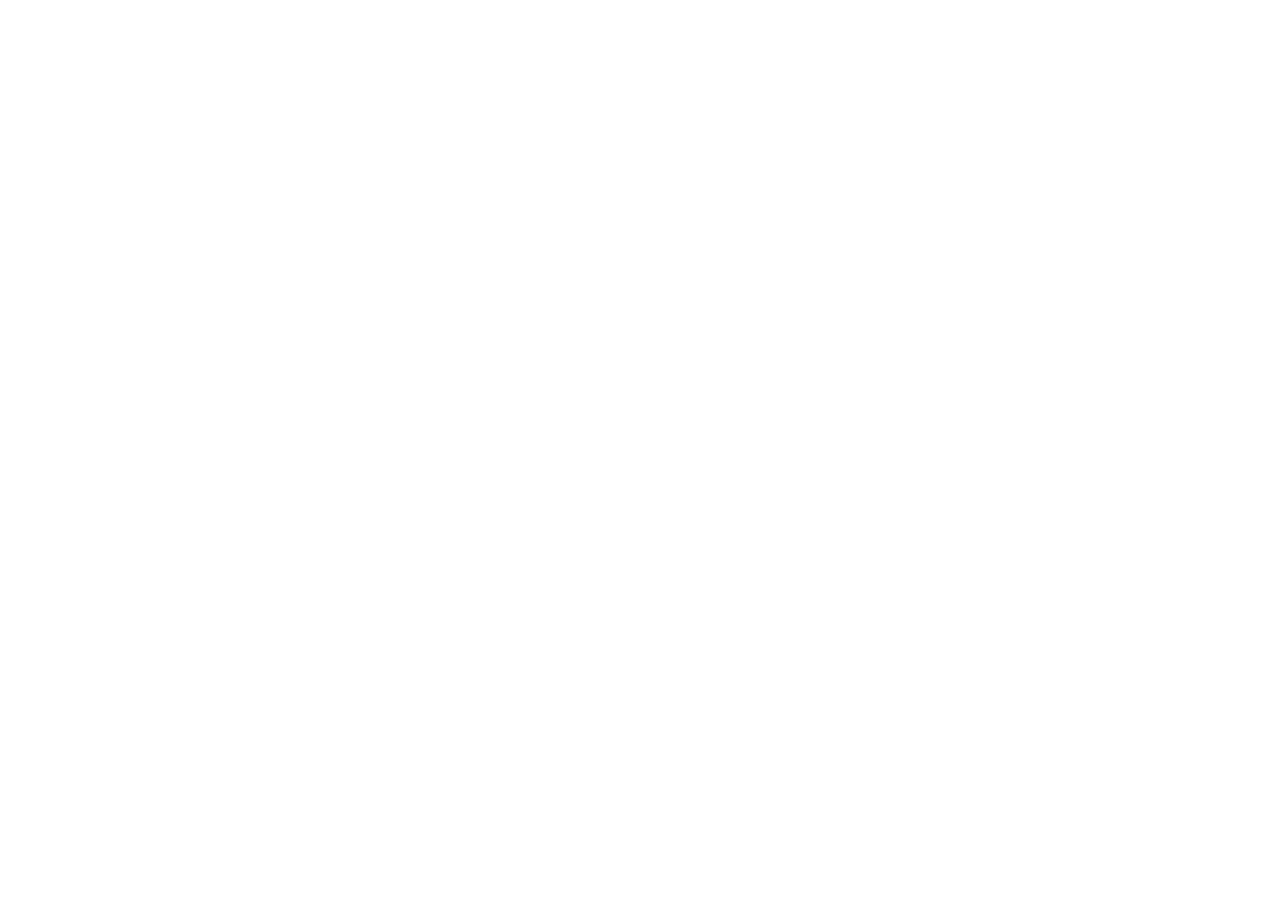
==== index.html @ b7151a5a "first version" ====
<!doctype html>
<html lang="en">
  <head>
    <meta charset="UTF-8" />
    <meta name="viewport" content="width=device-width, initial-scale=1.0" />
    <!-- TODO: Set the document title to the name of your application -->
    <title>Lovable App</title>
    <meta name="description" content="Lovable Generated Project" />
    <meta name="author" content="Lovable" />

    <!-- TODO: Update og:title to match your application name -->
    <meta property="og:title" content="Lovable App" />
    <meta property="og:description" content="Lovable Generated Project" />
    <meta property="og:type" content="website" />
    <meta property="og:image" content="https://lovable.dev/opengraph-image-p98pqg.png" />

    <meta name="twitter:card" content="summary_large_image" />
    <meta name="twitter:site" content="@Lovable" />
    <meta name="twitter:image" content="https://lovable.dev/opengraph-image-p98pqg.png" />
    <script type="module" crossorigin src="/nammatemple/assets/index-Db45h5_W.js"></script>
    <link rel="stylesheet" crossorigin href="/nammatemple/assets/index-su-PblPm.css">
  </head>

  <body>
    <div id="root"></div>
  </body>
</html>
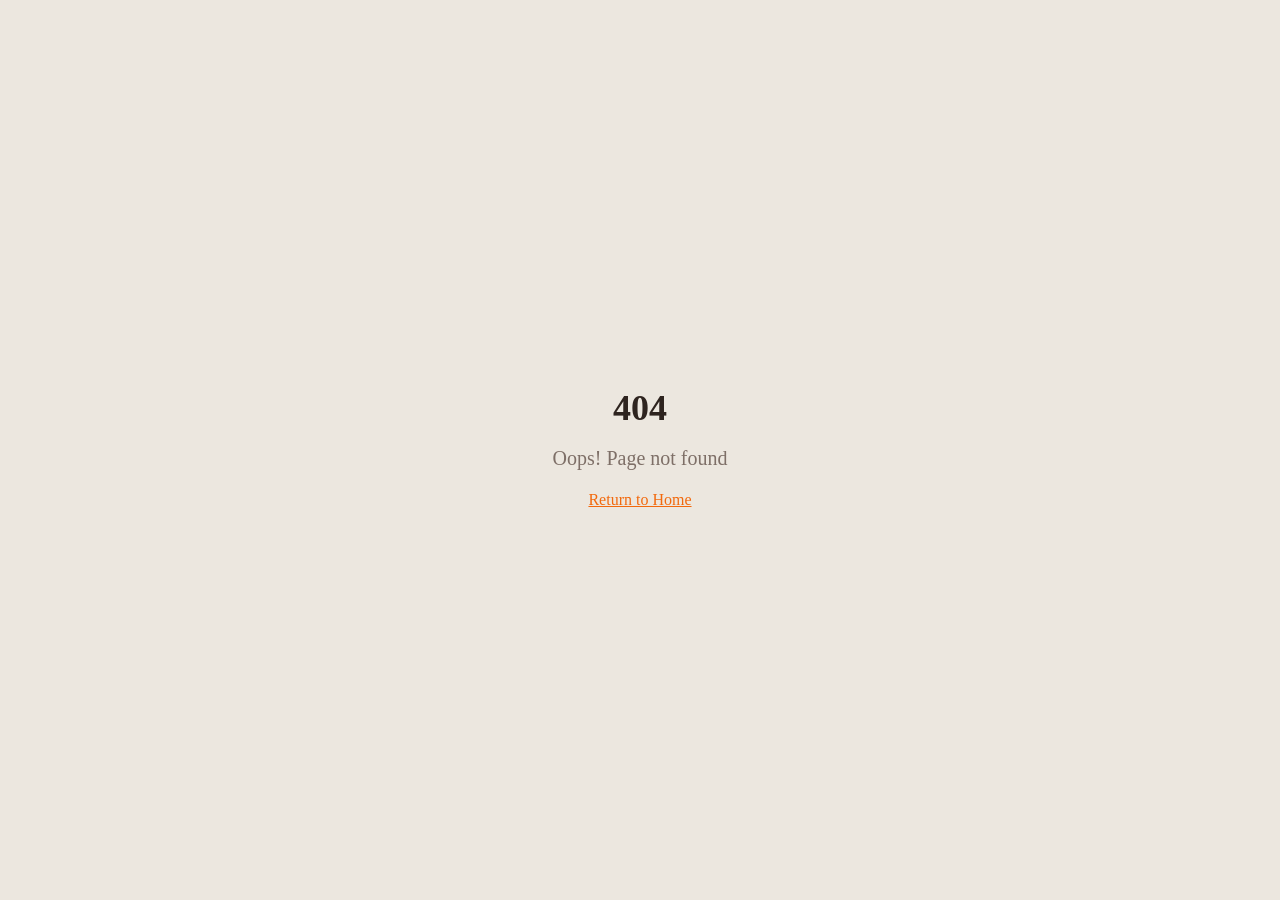
==== commit 97ae2b16: "Fix 404: update base to / and rebuild" ====
--- a/index.html
+++ b/index.html
@@ -1,27 +1,28 @@
-<!doctype html>
-<html lang="en">
-  <head>
-    <meta charset="UTF-8" />
-    <meta name="viewport" content="width=device-width, initial-scale=1.0" />
-    <!-- TODO: Set the document title to the name of your application -->
-    <title>Lovable App</title>
-    <meta name="description" content="Lovable Generated Project" />
-    <meta name="author" content="Lovable" />
-
-    <!-- TODO: Update og:title to match your application name -->
-    <meta property="og:title" content="Lovable App" />
-    <meta property="og:description" content="Lovable Generated Project" />
-    <meta property="og:type" content="website" />
-    <meta property="og:image" content="https://lovable.dev/opengraph-image-p98pqg.png" />
-
-    <meta name="twitter:card" content="summary_large_image" />
-    <meta name="twitter:site" content="@Lovable" />
-    <meta name="twitter:image" content="https://lovable.dev/opengraph-image-p98pqg.png" />
-    <script type="module" crossorigin src="/nammatemple/assets/index-Db45h5_W.js"></script>
-    <link rel="stylesheet" crossorigin href="/nammatemple/assets/index-su-PblPm.css">
-  </head>
-
-  <body>
-    <div id="root"></div>
-  </body>
-</html>
+<!doctype html>
+<html lang="en">
+  <head>
+    <meta charset="UTF-8" />
+    <meta name="viewport" content="width=device-width, initial-scale=1.0" />
+  <!-- Application title and metadata -->
+    <title>nammatemple</title>
+  <meta name="description" content="Nammatemple - Temple project" />
+  <meta name="author" content="iamchandru91-web" />
+
+  <!-- Open Graph / Social -->
+    <meta property="og:title" content="nammatemple" />
+  <meta property="og:description" content="Nammatemple - Temple project" />
+    <meta property="og:type" content="website" />
+    <meta property="og:image" content="https://lovable.dev/opengraph-image-p98pqg.png" />
+
+    <meta name="twitter:card" content="summary_large_image" />
+    <meta name="twitter:site" content="@Lovable" />
+    <meta name="twitter:image" content="https://lovable.dev/opengraph-image-p98pqg.png" />
+    <script type="module" crossorigin src="/assets/index-DcwFzH30.js"></script>
+    <link rel="stylesheet" crossorigin href="/assets/index-su-PblPm.css">
+  </head>
+
+  <body>
+    <div id="root"></div>+
+  </body>
+</html>
--- a/assets/index-su-PblPm.css
+++ b/assets/index-su-PblPm.css
@@ -0,0 +1 @@
+@import"https://fonts.googleapis.com/css2?family=Tiro+Kannada:ital@0;1&family=Noto+Sans+Kannada:wght@400;500;600;700&family=Playfair+Display:wght@400;500;600;700;800&display=swap";*,:before,:after{--tw-border-spacing-x: 0;--tw-border-spacing-y: 0;--tw-translate-x: 0;--tw-translate-y: 0;--tw-rotate: 0;--tw-skew-x: 0;--tw-skew-y: 0;--tw-scale-x: 1;--tw-scale-y: 1;--tw-pan-x: ;--tw-pan-y: ;--tw-pinch-zoom: ;--tw-scroll-snap-strictness: proximity;--tw-gradient-from-position: ;--tw-gradient-via-position: ;--tw-gradient-to-position: ;--tw-ordinal: ;--tw-slashed-zero: ;--tw-numeric-figure: ;--tw-numeric-spacing: ;--tw-numeric-fraction: ;--tw-ring-inset: ;--tw-ring-offset-width: 0px;--tw-ring-offset-color: #fff;--tw-ring-color: rgb(59 130 246 / .5);--tw-ring-offset-shadow: 0 0 #0000;--tw-ring-shadow: 0 0 #0000;--tw-shadow: 0 0 #0000;--tw-shadow-colored: 0 0 #0000;--tw-blur: ;--tw-brightness: ;--tw-contrast: ;--tw-grayscale: ;--tw-hue-rotate: ;--tw-invert: ;--tw-saturate: ;--tw-sepia: ;--tw-drop-shadow: ;--tw-backdrop-blur: ;--tw-backdrop-brightness: ;--tw-backdrop-contrast: ;--tw-backdrop-grayscale: ;--tw-backdrop-hue-rotate: ;--tw-backdrop-invert: ;--tw-backdrop-opacity: ;--tw-backdrop-saturate: ;--tw-backdrop-sepia: ;--tw-contain-size: ;--tw-contain-layout: ;--tw-contain-paint: ;--tw-contain-style: }::backdrop{--tw-border-spacing-x: 0;--tw-border-spacing-y: 0;--tw-translate-x: 0;--tw-translate-y: 0;--tw-rotate: 0;--tw-skew-x: 0;--tw-skew-y: 0;--tw-scale-x: 1;--tw-scale-y: 1;--tw-pan-x: ;--tw-pan-y: ;--tw-pinch-zoom: ;--tw-scroll-snap-strictness: proximity;--tw-gradient-from-position: ;--tw-gradient-via-position: ;--tw-gradient-to-position: ;--tw-ordinal: ;--tw-slashed-zero: ;--tw-numeric-figure: ;--tw-numeric-spacing: ;--tw-numeric-fraction: ;--tw-ring-inset: ;--tw-ring-offset-width: 0px;--tw-ring-offset-color: #fff;--tw-ring-color: rgb(59 130 246 / .5);--tw-ring-offset-shadow: 0 0 #0000;--tw-ring-shadow: 0 0 #0000;--tw-shadow: 0 0 #0000;--tw-shadow-colored: 0 0 #0000;--tw-blur: ;--tw-brightness: ;--tw-contrast: ;--tw-grayscale: ;--tw-hue-rotate: ;--tw-invert: ;--tw-saturate: ;--tw-sepia: ;--tw-drop-shadow: ;--tw-backdrop-blur: ;--tw-backdrop-brightness: ;--tw-backdrop-contrast: ;--tw-backdrop-grayscale: ;--tw-backdrop-hue-rotate: ;--tw-backdrop-invert: ;--tw-backdrop-opacity: ;--tw-backdrop-saturate: ;--tw-backdrop-sepia: ;--tw-contain-size: ;--tw-contain-layout: ;--tw-contain-paint: ;--tw-contain-style: }*,:before,:after{box-sizing:border-box;border-width:0;border-style:solid;border-color:#e5e7eb}:before,:after{--tw-content: ""}html,:host{line-height:1.5;-webkit-text-size-adjust:100%;-moz-tab-size:4;-o-tab-size:4;tab-size:4;font-family:ui-sans-serif,system-ui,sans-serif,"Apple Color Emoji","Segoe UI Emoji",Segoe UI Symbol,"Noto Color Emoji";font-feature-settings:normal;font-variation-settings:normal;-webkit-tap-highlight-color:transparent}body{margin:0;line-height:inherit}hr{height:0;color:inherit;border-top-width:1px}abbr:where([title]){-webkit-text-decoration:underline dotted;text-decoration:underline dotted}h1,h2,h3,h4,h5,h6{font-size:inherit;font-weight:inherit}a{color:inherit;text-decoration:inherit}b,strong{font-weight:bolder}code,kbd,samp,pre{font-family:ui-monospace,SFMono-Regular,Menlo,Monaco,Consolas,Liberation Mono,Courier New,monospace;font-feature-settings:normal;font-variation-settings:normal;font-size:1em}small{font-size:80%}sub,sup{font-size:75%;line-height:0;position:relative;vertical-align:baseline}sub{bottom:-.25em}sup{top:-.5em}table{text-indent:0;border-color:inherit;border-collapse:collapse}button,input,optgroup,select,textarea{font-family:inherit;font-feature-settings:inherit;font-variation-settings:inherit;font-size:100%;font-weight:inherit;line-height:inherit;letter-spacing:inherit;color:inherit;margin:0;padding:0}button,select{text-transform:none}button,input:where([type=button]),input:where([type=reset]),input:where([type=submit]){-webkit-appearance:button;background-color:transparent;background-image:none}:-moz-focusring{outline:auto}:-moz-ui-invalid{box-shadow:none}progress{vertical-align:baseline}::-webkit-inner-spin-button,::-webkit-outer-spin-button{height:auto}[type=search]{-webkit-appearance:textfield;outline-offset:-2px}::-webkit-search-decoration{-webkit-appearance:none}::-webkit-file-upload-button{-webkit-appearance:button;font:inherit}summary{display:list-item}blockquote,dl,dd,h1,h2,h3,h4,h5,h6,hr,figure,p,pre{margin:0}fieldset{margin:0;padding:0}legend{padding:0}ol,ul,menu{list-style:none;margin:0;padding:0}dialog{padding:0}textarea{resize:vertical}input::-moz-placeholder,textarea::-moz-placeholder{opacity:1;color:#9ca3af}input::placeholder,textarea::placeholder{opacity:1;color:#9ca3af}button,[role=button]{cursor:pointer}:disabled{cursor:default}img,svg,video,canvas,audio,iframe,embed,object{display:block;vertical-align:middle}img,video{max-width:100%;height:auto}[hidden]:where(:not([hidden=until-found])){display:none}:root{--background: 36 33% 97%;--foreground: 20 20% 15%;--card: 40 30% 95%;--card-foreground: 20 20% 15%;--popover: 36 33% 97%;--popover-foreground: 20 20% 15%;--primary: 24 90% 50%;--primary-foreground: 40 100% 97%;--secondary: 40 70% 55%;--secondary-foreground: 20 20% 10%;--muted: 35 25% 90%;--muted-foreground: 20 10% 45%;--accent: 0 75% 42%;--accent-foreground: 40 100% 97%;--destructive: 0 84.2% 60.2%;--destructive-foreground: 210 40% 98%;--border: 35 30% 82%;--input: 35 30% 82%;--ring: 24 90% 50%;--radius: .5rem;--gold: 43 80% 55%;--gold-foreground: 20 20% 10%;--saffron: 24 90% 50%;--maroon: 0 60% 25%;--temple-dark: 20 25% 12%;--lotus-pink: 340 60% 65%;--divine-blue: 220 60% 35%;--sidebar-background: 20 25% 12%;--sidebar-foreground: 40 30% 90%;--sidebar-primary: 24 90% 50%;--sidebar-primary-foreground: 40 100% 97%;--sidebar-accent: 0 75% 42%;--sidebar-accent-foreground: 40 100% 97%;--sidebar-border: 35 30% 25%;--sidebar-ring: 24 90% 50%}*{border-color:hsl(var(--border))}body{background-color:hsl(var(--background));color:hsl(var(--foreground));font-family:Noto Sans Kannada,Playfair Display,serif}h1,h2,h3,h4,h5,h6{font-family:Playfair Display,Tiro Kannada,serif}.container{width:100%;margin-right:auto;margin-left:auto;padding-right:2rem;padding-left:2rem}@media (min-width: 1400px){.container{max-width:1400px}}.sr-only{position:absolute;width:1px;height:1px;padding:0;margin:-1px;overflow:hidden;clip:rect(0,0,0,0);white-space:nowrap;border-width:0}.pointer-events-none{pointer-events:none}.pointer-events-auto{pointer-events:auto}.visible{visibility:visible}.invisible{visibility:hidden}.fixed{position:fixed}.absolute{position:absolute}.relative{position:relative}.-inset-2{top:-.5rem;right:-.5rem;bottom:-.5rem;left:-.5rem}.inset-0{top:0;right:0;bottom:0;left:0}.inset-x-0{left:0;right:0}.inset-y-0{top:0;bottom:0}.-bottom-12{bottom:-3rem}.-left-12{left:-3rem}.-right-12{right:-3rem}.-top-12{top:-3rem}.bottom-0{bottom:0}.bottom-8{bottom:2rem}.left-0{left:0}.left-1{left:.25rem}.left-1\/2{left:50%}.left-2{left:.5rem}.left-4{left:1rem}.left-\[50\%\]{left:50%}.right-0{right:0}.right-1{right:.25rem}.right-2{right:.5rem}.right-3{right:.75rem}.right-4{right:1rem}.top-0{top:0}.top-1\.5{top:.375rem}.top-1\/2{top:50%}.top-2{top:.5rem}.top-3\.5{top:.875rem}.top-4{top:1rem}.top-\[1px\]{top:1px}.top-\[50\%\]{top:50%}.top-\[60\%\]{top:60%}.top-full{top:100%}.z-10{z-index:10}.z-20{z-index:20}.z-40{z-index:40}.z-50{z-index:50}.z-\[100\]{z-index:100}.z-\[1\]{z-index:1}.-mx-1{margin-left:-.25rem;margin-right:-.25rem}.mx-2{margin-left:.5rem;margin-right:.5rem}.mx-3\.5{margin-left:.875rem;margin-right:.875rem}.mx-auto{margin-left:auto;margin-right:auto}.my-0\.5{margin-top:.125rem;margin-bottom:.125rem}.my-1{margin-top:.25rem;margin-bottom:.25rem}.my-4{margin-top:1rem;margin-bottom:1rem}.-ml-4{margin-left:-1rem}.-mt-4{margin-top:-1rem}.mb-1{margin-bottom:.25rem}.mb-12{margin-bottom:3rem}.mb-2{margin-bottom:.5rem}.mb-3{margin-bottom:.75rem}.mb-4{margin-bottom:1rem}.mb-8{margin-bottom:2rem}.ml-1{margin-left:.25rem}.ml-auto{margin-left:auto}.mr-2{margin-right:.5rem}.mt-1{margin-top:.25rem}.mt-1\.5{margin-top:.375rem}.mt-2{margin-top:.5rem}.mt-24{margin-top:6rem}.mt-3{margin-top:.75rem}.mt-4{margin-top:1rem}.mt-8{margin-top:2rem}.mt-auto{margin-top:auto}.block{display:block}.flex{display:flex}.inline-flex{display:inline-flex}.table{display:table}.grid{display:grid}.hidden{display:none}.aspect-\[4\/3\]{aspect-ratio:4/3}.aspect-square{aspect-ratio:1 / 1}.aspect-video{aspect-ratio:16 / 9}.size-4{width:1rem;height:1rem}.h-1\.5{height:.375rem}.h-10{height:2.5rem}.h-11{height:2.75rem}.h-12{height:3rem}.h-2{height:.5rem}.h-2\.5{height:.625rem}.h-3{height:.75rem}.h-3\.5{height:.875rem}.h-4{height:1rem}.h-5{height:1.25rem}.h-6{height:1.5rem}.h-7{height:1.75rem}.h-8{height:2rem}.h-9{height:2.25rem}.h-\[1px\]{height:1px}.h-\[var\(--radix-navigation-menu-viewport-height\)\]{height:var(--radix-navigation-menu-viewport-height)}.h-\[var\(--radix-select-trigger-height\)\]{height:var(--radix-select-trigger-height)}.h-auto{height:auto}.h-full{height:100%}.h-px{height:1px}.h-screen{height:100vh}.h-svh{height:100svh}.max-h-96{max-height:24rem}.max-h-\[300px\]{max-height:300px}.max-h-\[500px\]{max-height:500px}.max-h-screen{max-height:100vh}.min-h-0{min-height:0px}.min-h-\[80px\]{min-height:80px}.min-h-screen{min-height:100vh}.min-h-svh{min-height:100svh}.w-0{width:0px}.w-1{width:.25rem}.w-10{width:2.5rem}.w-11{width:2.75rem}.w-2{width:.5rem}.w-2\.5{width:.625rem}.w-3{width:.75rem}.w-3\.5{width:.875rem}.w-3\/4{width:75%}.w-32{width:8rem}.w-4{width:1rem}.w-48{width:12rem}.w-5{width:1.25rem}.w-6{width:1.5rem}.w-64{width:16rem}.w-7{width:1.75rem}.w-72{width:18rem}.w-8{width:2rem}.w-9{width:2.25rem}.w-\[--sidebar-width\]{width:var(--sidebar-width)}.w-\[100px\]{width:100px}.w-\[1px\]{width:1px}.w-auto{width:auto}.w-full{width:100%}.w-max{width:-moz-max-content;width:max-content}.w-px{width:1px}.min-w-0{min-width:0px}.min-w-5{min-width:1.25rem}.min-w-\[12rem\]{min-width:12rem}.min-w-\[8rem\]{min-width:8rem}.min-w-\[var\(--radix-select-trigger-width\)\]{min-width:var(--radix-select-trigger-width)}.max-w-2xl{max-width:42rem}.max-w-3xl{max-width:48rem}.max-w-4xl{max-width:56rem}.max-w-\[--skeleton-width\]{max-width:var(--skeleton-width)}.max-w-lg{max-width:32rem}.max-w-max{max-width:-moz-max-content;max-width:max-content}.max-w-xl{max-width:36rem}.flex-1{flex:1 1 0%}.shrink-0{flex-shrink:0}.grow{flex-grow:1}.grow-0{flex-grow:0}.basis-full{flex-basis:100%}.caption-bottom{caption-side:bottom}.border-collapse{border-collapse:collapse}.-translate-x-1\/2{--tw-translate-x: -50%;transform:translate(var(--tw-translate-x),var(--tw-translate-y)) rotate(var(--tw-rotate)) skew(var(--tw-skew-x)) skewY(var(--tw-skew-y)) scaleX(var(--tw-scale-x)) scaleY(var(--tw-scale-y))}.-translate-x-px{--tw-translate-x: -1px;transform:translate(var(--tw-translate-x),var(--tw-translate-y)) rotate(var(--tw-rotate)) skew(var(--tw-skew-x)) skewY(var(--tw-skew-y)) scaleX(var(--tw-scale-x)) scaleY(var(--tw-scale-y))}.-translate-y-1\/2{--tw-translate-y: -50%;transform:translate(var(--tw-translate-x),var(--tw-translate-y)) rotate(var(--tw-rotate)) skew(var(--tw-skew-x)) skewY(var(--tw-skew-y)) scaleX(var(--tw-scale-x)) scaleY(var(--tw-scale-y))}.translate-x-\[-50\%\]{--tw-translate-x: -50%;transform:translate(var(--tw-translate-x),var(--tw-translate-y)) rotate(var(--tw-rotate)) skew(var(--tw-skew-x)) skewY(var(--tw-skew-y)) scaleX(var(--tw-scale-x)) scaleY(var(--tw-scale-y))}.translate-x-px{--tw-translate-x: 1px;transform:translate(var(--tw-translate-x),var(--tw-translate-y)) rotate(var(--tw-rotate)) skew(var(--tw-skew-x)) skewY(var(--tw-skew-y)) scaleX(var(--tw-scale-x)) scaleY(var(--tw-scale-y))}.translate-y-\[-50\%\]{--tw-translate-y: -50%;transform:translate(var(--tw-translate-x),var(--tw-translate-y)) rotate(var(--tw-rotate)) skew(var(--tw-skew-x)) skewY(var(--tw-skew-y)) scaleX(var(--tw-scale-x)) scaleY(var(--tw-scale-y))}.rotate-45{--tw-rotate: 45deg;transform:translate(var(--tw-translate-x),var(--tw-translate-y)) rotate(var(--tw-rotate)) skew(var(--tw-skew-x)) skewY(var(--tw-skew-y)) scaleX(var(--tw-scale-x)) scaleY(var(--tw-scale-y))}.rotate-90{--tw-rotate: 90deg;transform:translate(var(--tw-translate-x),var(--tw-translate-y)) rotate(var(--tw-rotate)) skew(var(--tw-skew-x)) skewY(var(--tw-skew-y)) scaleX(var(--tw-scale-x)) scaleY(var(--tw-scale-y))}.scale-125{--tw-scale-x: 1.25;--tw-scale-y: 1.25;transform:translate(var(--tw-translate-x),var(--tw-translate-y)) rotate(var(--tw-rotate)) skew(var(--tw-skew-x)) skewY(var(--tw-skew-y)) scaleX(var(--tw-scale-x)) scaleY(var(--tw-scale-y))}.transform{transform:translate(var(--tw-translate-x),var(--tw-translate-y)) rotate(var(--tw-rotate)) skew(var(--tw-skew-x)) skewY(var(--tw-skew-y)) scaleX(var(--tw-scale-x)) scaleY(var(--tw-scale-y))}@keyframes pulse{50%{opacity:.5}}.animate-pulse{animation:pulse 2s cubic-bezier(.4,0,.6,1) infinite}.cursor-default{cursor:default}.cursor-pointer{cursor:pointer}.touch-none{touch-action:none}.select-none{-webkit-user-select:none;-moz-user-select:none;user-select:none}.list-none{list-style-type:none}.flex-row{flex-direction:row}.flex-col{flex-direction:column}.flex-col-reverse{flex-direction:column-reverse}.flex-wrap{flex-wrap:wrap}.items-start{align-items:flex-start}.items-end{align-items:flex-end}.items-center{align-items:center}.items-stretch{align-items:stretch}.justify-center{justify-content:center}.justify-between{justify-content:space-between}.gap-1{gap:.25rem}.gap-1\.5{gap:.375rem}.gap-12{gap:3rem}.gap-2{gap:.5rem}.gap-3{gap:.75rem}.gap-4{gap:1rem}.gap-6{gap:1.5rem}.gap-8{gap:2rem}.space-x-1>:not([hidden])~:not([hidden]){--tw-space-x-reverse: 0;margin-right:calc(.25rem * var(--tw-space-x-reverse));margin-left:calc(.25rem * calc(1 - var(--tw-space-x-reverse)))}.space-x-4>:not([hidden])~:not([hidden]){--tw-space-x-reverse: 0;margin-right:calc(1rem * var(--tw-space-x-reverse));margin-left:calc(1rem * calc(1 - var(--tw-space-x-reverse)))}.space-y-1>:not([hidden])~:not([hidden]){--tw-space-y-reverse: 0;margin-top:calc(.25rem * calc(1 - var(--tw-space-y-reverse)));margin-bottom:calc(.25rem * var(--tw-space-y-reverse))}.space-y-1\.5>:not([hidden])~:not([hidden]){--tw-space-y-reverse: 0;margin-top:calc(.375rem * calc(1 - var(--tw-space-y-reverse)));margin-bottom:calc(.375rem * var(--tw-space-y-reverse))}.space-y-2>:not([hidden])~:not([hidden]){--tw-space-y-reverse: 0;margin-top:calc(.5rem * calc(1 - var(--tw-space-y-reverse)));margin-bottom:calc(.5rem * var(--tw-space-y-reverse))}.space-y-3>:not([hidden])~:not([hidden]){--tw-space-y-reverse: 0;margin-top:calc(.75rem * calc(1 - var(--tw-space-y-reverse)));margin-bottom:calc(.75rem * var(--tw-space-y-reverse))}.space-y-4>:not([hidden])~:not([hidden]){--tw-space-y-reverse: 0;margin-top:calc(1rem * calc(1 - var(--tw-space-y-reverse)));margin-bottom:calc(1rem * var(--tw-space-y-reverse))}.space-y-6>:not([hidden])~:not([hidden]){--tw-space-y-reverse: 0;margin-top:calc(1.5rem * calc(1 - var(--tw-space-y-reverse)));margin-bottom:calc(1.5rem * var(--tw-space-y-reverse))}.overflow-auto{overflow:auto}.overflow-hidden{overflow:hidden}.overflow-y-auto{overflow-y:auto}.overflow-x-hidden{overflow-x:hidden}.whitespace-nowrap{white-space:nowrap}.break-words{overflow-wrap:break-word}.rounded-2xl{border-radius:1rem}.rounded-\[2px\]{border-radius:2px}.rounded-\[inherit\]{border-radius:inherit}.rounded-full{border-radius:9999px}.rounded-lg{border-radius:var(--radius)}.rounded-md{border-radius:calc(var(--radius) - 2px)}.rounded-sm{border-radius:calc(var(--radius) - 4px)}.rounded-xl{border-radius:.75rem}.rounded-t-\[10px\]{border-top-left-radius:10px;border-top-right-radius:10px}.rounded-tl-sm{border-top-left-radius:calc(var(--radius) - 4px)}.border{border-width:1px}.border-2{border-width:2px}.border-\[1\.5px\]{border-width:1.5px}.border-y{border-top-width:1px;border-bottom-width:1px}.border-b{border-bottom-width:1px}.border-l{border-left-width:1px}.border-r{border-right-width:1px}.border-t{border-top-width:1px}.border-dashed{border-style:dashed}.border-\[--color-border\]{border-color:var(--color-border)}.border-border\/50{border-color:hsl(var(--border) / .5)}.border-destructive{border-color:hsl(var(--destructive))}.border-destructive\/50{border-color:hsl(var(--destructive) / .5)}.border-gold\/10{border-color:hsl(var(--gold) / .1)}.border-gold\/20{border-color:hsl(var(--gold) / .2)}.border-gold\/30{border-color:hsl(var(--gold) / .3)}.border-gold\/50{border-color:hsl(var(--gold) / .5)}.border-input{border-color:hsl(var(--input))}.border-primary{border-color:hsl(var(--primary))}.border-sidebar-border{border-color:hsl(var(--sidebar-border))}.border-transparent{border-color:transparent}.border-l-transparent{border-left-color:transparent}.border-t-transparent{border-top-color:transparent}.bg-\[--color-bg\]{background-color:var(--color-bg)}.bg-accent{background-color:hsl(var(--accent))}.bg-background{background-color:hsl(var(--background))}.bg-black\/80{background-color:#000c}.bg-border{background-color:hsl(var(--border))}.bg-card{background-color:hsl(var(--card))}.bg-destructive{background-color:hsl(var(--destructive))}.bg-foreground{background-color:hsl(var(--foreground))}.bg-gold{background-color:hsl(var(--gold))}.bg-gold\/10{background-color:hsl(var(--gold) / .1)}.bg-muted{background-color:hsl(var(--muted))}.bg-muted\/50{background-color:hsl(var(--muted) / .5)}.bg-popover{background-color:hsl(var(--popover))}.bg-primary{background-color:hsl(var(--primary))}.bg-primary-foreground\/40{background-color:hsl(var(--primary-foreground) / .4)}.bg-saffron{background-color:hsl(var(--saffron))}.bg-secondary{background-color:hsl(var(--secondary))}.bg-sidebar{background-color:hsl(var(--sidebar-background))}.bg-sidebar-border{background-color:hsl(var(--sidebar-border))}.bg-temple-dark{background-color:hsl(var(--temple-dark))}.bg-temple-dark\/50{background-color:hsl(var(--temple-dark) / .5)}.bg-temple-dark\/60{background-color:hsl(var(--temple-dark) / .6)}.bg-temple-dark\/95{background-color:hsl(var(--temple-dark) / .95)}.bg-transparent{background-color:transparent}.bg-gradient-to-b{background-image:linear-gradient(to bottom,var(--tw-gradient-stops))}.bg-gradient-to-t{background-image:linear-gradient(to top,var(--tw-gradient-stops))}.from-temple-dark\/70{--tw-gradient-from: hsl(var(--temple-dark) / .7) var(--tw-gradient-from-position);--tw-gradient-to: hsl(var(--temple-dark) / 0) var(--tw-gradient-to-position);--tw-gradient-stops: var(--tw-gradient-from), var(--tw-gradient-to)}.from-temple-dark\/80{--tw-gradient-from: hsl(var(--temple-dark) / .8) var(--tw-gradient-from-position);--tw-gradient-to: hsl(var(--temple-dark) / 0) var(--tw-gradient-to-position);--tw-gradient-stops: var(--tw-gradient-from), var(--tw-gradient-to)}.via-temple-dark\/40{--tw-gradient-to: hsl(var(--temple-dark) / 0) var(--tw-gradient-to-position);--tw-gradient-stops: var(--tw-gradient-from), hsl(var(--temple-dark) / .4) var(--tw-gradient-via-position), var(--tw-gradient-to)}.to-temple-dark\/80{--tw-gradient-to: hsl(var(--temple-dark) / .8) var(--tw-gradient-to-position)}.to-transparent{--tw-gradient-to: transparent var(--tw-gradient-to-position)}.fill-current{fill:currentColor}.object-contain{-o-object-fit:contain;object-fit:contain}.object-cover{-o-object-fit:cover;object-fit:cover}.p-0{padding:0}.p-1{padding:.25rem}.p-2{padding:.5rem}.p-3{padding:.75rem}.p-4{padding:1rem}.p-6{padding:1.5rem}.p-\[1px\]{padding:1px}.px-1{padding-left:.25rem;padding-right:.25rem}.px-2{padding-left:.5rem;padding-right:.5rem}.px-2\.5{padding-left:.625rem;padding-right:.625rem}.px-3{padding-left:.75rem;padding-right:.75rem}.px-4{padding-left:1rem;padding-right:1rem}.px-5{padding-left:1.25rem;padding-right:1.25rem}.px-6{padding-left:1.5rem;padding-right:1.5rem}.px-8{padding-left:2rem;padding-right:2rem}.py-0\.5{padding-top:.125rem;padding-bottom:.125rem}.py-1{padding-top:.25rem;padding-bottom:.25rem}.py-1\.5{padding-top:.375rem;padding-bottom:.375rem}.py-10{padding-top:2.5rem;padding-bottom:2.5rem}.py-2{padding-top:.5rem;padding-bottom:.5rem}.py-20{padding-top:5rem;padding-bottom:5rem}.py-3{padding-top:.75rem;padding-bottom:.75rem}.py-4{padding-top:1rem;padding-bottom:1rem}.py-6{padding-top:1.5rem;padding-bottom:1.5rem}.pb-2{padding-bottom:.5rem}.pb-3{padding-bottom:.75rem}.pb-4{padding-bottom:1rem}.pl-2\.5{padding-left:.625rem}.pl-4{padding-left:1rem}.pl-8{padding-left:2rem}.pr-2{padding-right:.5rem}.pr-2\.5{padding-right:.625rem}.pr-8{padding-right:2rem}.pt-0{padding-top:0}.pt-1{padding-top:.25rem}.pt-3{padding-top:.75rem}.pt-4{padding-top:1rem}.text-left{text-align:left}.text-center{text-align:center}.text-right{text-align:right}.align-middle{vertical-align:middle}.font-kannada{font-family:Tiro Kannada,Noto Sans Kannada,serif}.font-mono{font-family:ui-monospace,SFMono-Regular,Menlo,Monaco,Consolas,Liberation Mono,Courier New,monospace}.text-2xl{font-size:1.5rem;line-height:2rem}.text-3xl{font-size:1.875rem;line-height:2.25rem}.text-4xl{font-size:2.25rem;line-height:2.5rem}.text-5xl{font-size:3rem;line-height:1}.text-\[0\.8rem\]{font-size:.8rem}.text-base{font-size:1rem;line-height:1.5rem}.text-lg{font-size:1.125rem;line-height:1.75rem}.text-sm{font-size:.875rem;line-height:1.25rem}.text-xl{font-size:1.25rem;line-height:1.75rem}.text-xs{font-size:.75rem;line-height:1rem}.font-bold{font-weight:700}.font-medium{font-weight:500}.font-normal{font-weight:400}.font-semibold{font-weight:600}.tabular-nums{--tw-numeric-spacing: tabular-nums;font-variant-numeric:var(--tw-ordinal) var(--tw-slashed-zero) var(--tw-numeric-figure) var(--tw-numeric-spacing) var(--tw-numeric-fraction)}.leading-none{line-height:1}.leading-relaxed{line-height:1.625}.leading-tight{line-height:1.25}.tracking-tight{letter-spacing:-.025em}.tracking-widest{letter-spacing:.1em}.text-accent-foreground{color:hsl(var(--accent-foreground))}.text-card-foreground{color:hsl(var(--card-foreground))}.text-current{color:currentColor}.text-destructive{color:hsl(var(--destructive))}.text-destructive-foreground{color:hsl(var(--destructive-foreground))}.text-foreground{color:hsl(var(--foreground))}.text-foreground\/50{color:hsl(var(--foreground) / .5)}.text-foreground\/80{color:hsl(var(--foreground) / .8)}.text-foreground\/90{color:hsl(var(--foreground) / .9)}.text-gold{color:hsl(var(--gold))}.text-gold\/70{color:hsl(var(--gold) / .7)}.text-lotus-pink{color:hsl(var(--lotus-pink))}.text-muted-foreground{color:hsl(var(--muted-foreground))}.text-popover-foreground{color:hsl(var(--popover-foreground))}.text-primary{color:hsl(var(--primary))}.text-primary-foreground{color:hsl(var(--primary-foreground))}.text-primary-foreground\/40{color:hsl(var(--primary-foreground) / .4)}.text-primary-foreground\/60{color:hsl(var(--primary-foreground) / .6)}.text-primary-foreground\/70{color:hsl(var(--primary-foreground) / .7)}.text-primary-foreground\/80{color:hsl(var(--primary-foreground) / .8)}.text-primary-foreground\/90{color:hsl(var(--primary-foreground) / .9)}.text-secondary-foreground{color:hsl(var(--secondary-foreground))}.text-sidebar-foreground{color:hsl(var(--sidebar-foreground))}.text-sidebar-foreground\/70{color:hsl(var(--sidebar-foreground) / .7)}.underline{text-decoration-line:underline}.underline-offset-4{text-underline-offset:4px}.opacity-0{opacity:0}.opacity-20{opacity:.2}.opacity-50{opacity:.5}.opacity-60{opacity:.6}.opacity-70{opacity:.7}.opacity-90{opacity:.9}.shadow-\[0_0_0_1px_hsl\(var\(--sidebar-border\)\)\]{--tw-shadow: 0 0 0 1px hsl(var(--sidebar-border));--tw-shadow-colored: 0 0 0 1px var(--tw-shadow-color);box-shadow:var(--tw-ring-offset-shadow, 0 0 #0000),var(--tw-ring-shadow, 0 0 #0000),var(--tw-shadow)}.shadow-lg{--tw-shadow: 0 10px 15px -3px rgb(0 0 0 / .1), 0 4px 6px -4px rgb(0 0 0 / .1);--tw-shadow-colored: 0 10px 15px -3px var(--tw-shadow-color), 0 4px 6px -4px var(--tw-shadow-color);box-shadow:var(--tw-ring-offset-shadow, 0 0 #0000),var(--tw-ring-shadow, 0 0 #0000),var(--tw-shadow)}.shadow-md{--tw-shadow: 0 4px 6px -1px rgb(0 0 0 / .1), 0 2px 4px -2px rgb(0 0 0 / .1);--tw-shadow-colored: 0 4px 6px -1px var(--tw-shadow-color), 0 2px 4px -2px var(--tw-shadow-color);box-shadow:var(--tw-ring-offset-shadow, 0 0 #0000),var(--tw-ring-shadow, 0 0 #0000),var(--tw-shadow)}.shadow-none{--tw-shadow: 0 0 #0000;--tw-shadow-colored: 0 0 #0000;box-shadow:var(--tw-ring-offset-shadow, 0 0 #0000),var(--tw-ring-shadow, 0 0 #0000),var(--tw-shadow)}.shadow-sm{--tw-shadow: 0 1px 2px 0 rgb(0 0 0 / .05);--tw-shadow-colored: 0 1px 2px 0 var(--tw-shadow-color);box-shadow:var(--tw-ring-offset-shadow, 0 0 #0000),var(--tw-ring-shadow, 0 0 #0000),var(--tw-shadow)}.shadow-xl{--tw-shadow: 0 20px 25px -5px rgb(0 0 0 / .1), 0 8px 10px -6px rgb(0 0 0 / .1);--tw-shadow-colored: 0 20px 25px -5px var(--tw-shadow-color), 0 8px 10px -6px var(--tw-shadow-color);box-shadow:var(--tw-ring-offset-shadow, 0 0 #0000),var(--tw-ring-shadow, 0 0 #0000),var(--tw-shadow)}.outline-none{outline:2px solid transparent;outline-offset:2px}.outline{outline-style:solid}.ring{--tw-ring-offset-shadow: var(--tw-ring-inset) 0 0 0 var(--tw-ring-offset-width) var(--tw-ring-offset-color);--tw-ring-shadow: var(--tw-ring-inset) 0 0 0 calc(3px + var(--tw-ring-offset-width)) var(--tw-ring-color);box-shadow:var(--tw-ring-offset-shadow),var(--tw-ring-shadow),var(--tw-shadow, 0 0 #0000)}.ring-0{--tw-ring-offset-shadow: var(--tw-ring-inset) 0 0 0 var(--tw-ring-offset-width) var(--tw-ring-offset-color);--tw-ring-shadow: var(--tw-ring-inset) 0 0 0 calc(0px + var(--tw-ring-offset-width)) var(--tw-ring-color);box-shadow:var(--tw-ring-offset-shadow),var(--tw-ring-shadow),var(--tw-shadow, 0 0 #0000)}.ring-2{--tw-ring-offset-shadow: var(--tw-ring-inset) 0 0 0 var(--tw-ring-offset-width) var(--tw-ring-offset-color);--tw-ring-shadow: var(--tw-ring-inset) 0 0 0 calc(2px + var(--tw-ring-offset-width)) var(--tw-ring-color);box-shadow:var(--tw-ring-offset-shadow),var(--tw-ring-shadow),var(--tw-shadow, 0 0 #0000)}.ring-ring{--tw-ring-color: hsl(var(--ring))}.ring-sidebar-ring{--tw-ring-color: hsl(var(--sidebar-ring))}.ring-offset-background{--tw-ring-offset-color: hsl(var(--background))}.blur-xl{--tw-blur: blur(24px);filter:var(--tw-blur) var(--tw-brightness) var(--tw-contrast) var(--tw-grayscale) var(--tw-hue-rotate) var(--tw-invert) var(--tw-saturate) var(--tw-sepia) var(--tw-drop-shadow)}.drop-shadow-lg{--tw-drop-shadow: drop-shadow(0 10px 8px rgb(0 0 0 / .04)) drop-shadow(0 4px 3px rgb(0 0 0 / .1));filter:var(--tw-blur) var(--tw-brightness) var(--tw-contrast) var(--tw-grayscale) var(--tw-hue-rotate) var(--tw-invert) var(--tw-saturate) var(--tw-sepia) var(--tw-drop-shadow)}.filter{filter:var(--tw-blur) var(--tw-brightness) var(--tw-contrast) var(--tw-grayscale) var(--tw-hue-rotate) var(--tw-invert) var(--tw-saturate) var(--tw-sepia) var(--tw-drop-shadow)}.backdrop-blur-sm{--tw-backdrop-blur: blur(4px);-webkit-backdrop-filter:var(--tw-backdrop-blur) var(--tw-backdrop-brightness) var(--tw-backdrop-contrast) var(--tw-backdrop-grayscale) var(--tw-backdrop-hue-rotate) var(--tw-backdrop-invert) var(--tw-backdrop-opacity) var(--tw-backdrop-saturate) var(--tw-backdrop-sepia);backdrop-filter:var(--tw-backdrop-blur) var(--tw-backdrop-brightness) var(--tw-backdrop-contrast) var(--tw-backdrop-grayscale) var(--tw-backdrop-hue-rotate) var(--tw-backdrop-invert) var(--tw-backdrop-opacity) var(--tw-backdrop-saturate) var(--tw-backdrop-sepia)}.transition{transition-property:color,background-color,border-color,text-decoration-color,fill,stroke,opacity,box-shadow,transform,filter,-webkit-backdrop-filter;transition-property:color,background-color,border-color,text-decoration-color,fill,stroke,opacity,box-shadow,transform,filter,backdrop-filter;transition-property:color,background-color,border-color,text-decoration-color,fill,stroke,opacity,box-shadow,transform,filter,backdrop-filter,-webkit-backdrop-filter;transition-timing-function:cubic-bezier(.4,0,.2,1);transition-duration:.15s}.transition-\[left\,right\,width\]{transition-property:left,right,width;transition-timing-function:cubic-bezier(.4,0,.2,1);transition-duration:.15s}.transition-\[margin\,opa\]{transition-property:margin,opa;transition-timing-function:cubic-bezier(.4,0,.2,1);transition-duration:.15s}.transition-\[width\,height\,padding\]{transition-property:width,height,padding;transition-timing-function:cubic-bezier(.4,0,.2,1);transition-duration:.15s}.transition-\[width\]{transition-property:width;transition-timing-function:cubic-bezier(.4,0,.2,1);transition-duration:.15s}.transition-all{transition-property:all;transition-timing-function:cubic-bezier(.4,0,.2,1);transition-duration:.15s}.transition-colors{transition-property:color,background-color,border-color,text-decoration-color,fill,stroke;transition-timing-function:cubic-bezier(.4,0,.2,1);transition-duration:.15s}.transition-opacity{transition-property:opacity;transition-timing-function:cubic-bezier(.4,0,.2,1);transition-duration:.15s}.transition-transform{transition-property:transform;transition-timing-function:cubic-bezier(.4,0,.2,1);transition-duration:.15s}.duration-1000{transition-duration:1s}.duration-200{transition-duration:.2s}.duration-500{transition-duration:.5s}.ease-in-out{transition-timing-function:cubic-bezier(.4,0,.2,1)}.ease-linear{transition-timing-function:linear}@keyframes enter{0%{opacity:var(--tw-enter-opacity, 1);transform:translate3d(var(--tw-enter-translate-x, 0),var(--tw-enter-translate-y, 0),0) scale3d(var(--tw-enter-scale, 1),var(--tw-enter-scale, 1),var(--tw-enter-scale, 1)) rotate(var(--tw-enter-rotate, 0))}}@keyframes exit{to{opacity:var(--tw-exit-opacity, 1);transform:translate3d(var(--tw-exit-translate-x, 0),var(--tw-exit-translate-y, 0),0) scale3d(var(--tw-exit-scale, 1),var(--tw-exit-scale, 1),var(--tw-exit-scale, 1)) rotate(var(--tw-exit-rotate, 0))}}.animate-in{animation-name:enter;animation-duration:.15s;--tw-enter-opacity: initial;--tw-enter-scale: initial;--tw-enter-rotate: initial;--tw-enter-translate-x: initial;--tw-enter-translate-y: initial}.fade-in-0{--tw-enter-opacity: 0}.fade-in-80{--tw-enter-opacity: .8}.zoom-in-95{--tw-enter-scale: .95}.duration-1000{animation-duration:1s}.duration-200{animation-duration:.2s}.duration-500{animation-duration:.5s}.ease-in-out{animation-timing-function:cubic-bezier(.4,0,.2,1)}.ease-linear{animation-timing-function:linear}.text-gradient-gold{-webkit-background-clip:text;background-clip:text;color:transparent;background-image:linear-gradient(135deg,hsl(var(--gold)),hsl(var(--saffron)),hsl(var(--gold)))}.bg-saffron-gradient{background:linear-gradient(135deg,hsl(var(--saffron)),hsl(var(--gold)))}.shadow-divine{box-shadow:0 0 40px -10px hsl(var(--saffron) / .4),0 0 80px -20px hsl(var(--gold) / .2)}.glow-gold{filter:drop-shadow(0 0 8px hsl(var(--gold) / .6))}@keyframes chakra-spin{0%{transform:rotate(0)}to{transform:rotate(360deg)}}@keyframes pulse-glow{0%,to{opacity:.6;filter:drop-shadow(0 0 10px hsl(var(--gold) / .5))}50%{opacity:1;filter:drop-shadow(0 0 25px hsl(var(--gold) / .9))}}@keyframes float-up{0%,to{transform:translateY(0)}50%{transform:translateY(-10px)}}.animate-chakra-spin{animation:chakra-spin 3s linear infinite}.animate-pulse-glow{animation:pulse-glow 2s ease-in-out infinite}.animate-float{animation:float-up 3s ease-in-out infinite}.ornate-divider{height:2px;background:linear-gradient(90deg,transparent,hsl(var(--gold)),hsl(var(--saffron)),hsl(var(--gold)),transparent)}.file\:border-0::file-selector-button{border-width:0px}.file\:bg-transparent::file-selector-button{background-color:transparent}.file\:text-sm::file-selector-button{font-size:.875rem;line-height:1.25rem}.file\:font-medium::file-selector-button{font-weight:500}.file\:text-foreground::file-selector-button{color:hsl(var(--foreground))}.placeholder\:text-muted-foreground::-moz-placeholder{color:hsl(var(--muted-foreground))}.placeholder\:text-muted-foreground::placeholder{color:hsl(var(--muted-foreground))}.after\:absolute:after{content:var(--tw-content);position:absolute}.after\:-inset-2:after{content:var(--tw-content);top:-.5rem;right:-.5rem;bottom:-.5rem;left:-.5rem}.after\:inset-y-0:after{content:var(--tw-content);top:0;bottom:0}.after\:left-1\/2:after{content:var(--tw-content);left:50%}.after\:w-1:after{content:var(--tw-content);width:.25rem}.after\:w-\[2px\]:after{content:var(--tw-content);width:2px}.after\:-translate-x-1\/2:after{content:var(--tw-content);--tw-translate-x: -50%;transform:translate(var(--tw-translate-x),var(--tw-translate-y)) rotate(var(--tw-rotate)) skew(var(--tw-skew-x)) skewY(var(--tw-skew-y)) scaleX(var(--tw-scale-x)) scaleY(var(--tw-scale-y))}.first\:rounded-l-md:first-child{border-top-left-radius:calc(var(--radius) - 2px);border-bottom-left-radius:calc(var(--radius) - 2px)}.first\:border-l:first-child{border-left-width:1px}.last\:rounded-r-md:last-child{border-top-right-radius:calc(var(--radius) - 2px);border-bottom-right-radius:calc(var(--radius) - 2px)}.focus-within\:relative:focus-within{position:relative}.focus-within\:z-20:focus-within{z-index:20}.hover\:scale-105:hover{--tw-scale-x: 1.05;--tw-scale-y: 1.05;transform:translate(var(--tw-translate-x),var(--tw-translate-y)) rotate(var(--tw-rotate)) skew(var(--tw-skew-x)) skewY(var(--tw-skew-y)) scaleX(var(--tw-scale-x)) scaleY(var(--tw-scale-y))}.hover\:bg-accent:hover{background-color:hsl(var(--accent))}.hover\:bg-destructive\/80:hover{background-color:hsl(var(--destructive) / .8)}.hover\:bg-destructive\/90:hover{background-color:hsl(var(--destructive) / .9)}.hover\:bg-gold\/10:hover{background-color:hsl(var(--gold) / .1)}.hover\:bg-gold\/20:hover{background-color:hsl(var(--gold) / .2)}.hover\:bg-muted:hover{background-color:hsl(var(--muted))}.hover\:bg-muted\/50:hover{background-color:hsl(var(--muted) / .5)}.hover\:bg-primary:hover{background-color:hsl(var(--primary))}.hover\:bg-primary\/80:hover{background-color:hsl(var(--primary) / .8)}.hover\:bg-primary\/90:hover{background-color:hsl(var(--primary) / .9)}.hover\:bg-secondary:hover{background-color:hsl(var(--secondary))}.hover\:bg-secondary\/80:hover{background-color:hsl(var(--secondary) / .8)}.hover\:bg-sidebar-accent:hover{background-color:hsl(var(--sidebar-accent))}.hover\:bg-temple-dark\/80:hover{background-color:hsl(var(--temple-dark) / .8)}.hover\:text-accent-foreground:hover{color:hsl(var(--accent-foreground))}.hover\:text-foreground:hover{color:hsl(var(--foreground))}.hover\:text-gold:hover{color:hsl(var(--gold))}.hover\:text-muted-foreground:hover{color:hsl(var(--muted-foreground))}.hover\:text-primary-foreground:hover{color:hsl(var(--primary-foreground))}.hover\:text-primary\/90:hover{color:hsl(var(--primary) / .9)}.hover\:text-sidebar-accent-foreground:hover{color:hsl(var(--sidebar-accent-foreground))}.hover\:underline:hover{text-decoration-line:underline}.hover\:opacity-100:hover{opacity:1}.hover\:shadow-\[0_0_0_1px_hsl\(var\(--sidebar-accent\)\)\]:hover{--tw-shadow: 0 0 0 1px hsl(var(--sidebar-accent));--tw-shadow-colored: 0 0 0 1px var(--tw-shadow-color);box-shadow:var(--tw-ring-offset-shadow, 0 0 #0000),var(--tw-ring-shadow, 0 0 #0000),var(--tw-shadow)}.hover\:after\:bg-sidebar-border:hover:after{content:var(--tw-content);background-color:hsl(var(--sidebar-border))}.focus\:bg-accent:focus{background-color:hsl(var(--accent))}.focus\:bg-primary:focus{background-color:hsl(var(--primary))}.focus\:text-accent-foreground:focus{color:hsl(var(--accent-foreground))}.focus\:text-primary-foreground:focus{color:hsl(var(--primary-foreground))}.focus\:opacity-100:focus{opacity:1}.focus\:outline-none:focus{outline:2px solid transparent;outline-offset:2px}.focus\:ring-2:focus{--tw-ring-offset-shadow: var(--tw-ring-inset) 0 0 0 var(--tw-ring-offset-width) var(--tw-ring-offset-color);--tw-ring-shadow: var(--tw-ring-inset) 0 0 0 calc(2px + var(--tw-ring-offset-width)) var(--tw-ring-color);box-shadow:var(--tw-ring-offset-shadow),var(--tw-ring-shadow),var(--tw-shadow, 0 0 #0000)}.focus\:ring-ring:focus{--tw-ring-color: hsl(var(--ring))}.focus\:ring-offset-2:focus{--tw-ring-offset-width: 2px}.focus-visible\:outline-none:focus-visible{outline:2px solid transparent;outline-offset:2px}.focus-visible\:ring-1:focus-visible{--tw-ring-offset-shadow: var(--tw-ring-inset) 0 0 0 var(--tw-ring-offset-width) var(--tw-ring-offset-color);--tw-ring-shadow: var(--tw-ring-inset) 0 0 0 calc(1px + var(--tw-ring-offset-width)) var(--tw-ring-color);box-shadow:var(--tw-ring-offset-shadow),var(--tw-ring-shadow),var(--tw-shadow, 0 0 #0000)}.focus-visible\:ring-2:focus-visible{--tw-ring-offset-shadow: var(--tw-ring-inset) 0 0 0 var(--tw-ring-offset-width) var(--tw-ring-offset-color);--tw-ring-shadow: var(--tw-ring-inset) 0 0 0 calc(2px + var(--tw-ring-offset-width)) var(--tw-ring-color);box-shadow:var(--tw-ring-offset-shadow),var(--tw-ring-shadow),var(--tw-shadow, 0 0 #0000)}.focus-visible\:ring-ring:focus-visible{--tw-ring-color: hsl(var(--ring))}.focus-visible\:ring-sidebar-ring:focus-visible{--tw-ring-color: hsl(var(--sidebar-ring))}.focus-visible\:ring-offset-1:focus-visible{--tw-ring-offset-width: 1px}.focus-visible\:ring-offset-2:focus-visible{--tw-ring-offset-width: 2px}.focus-visible\:ring-offset-background:focus-visible{--tw-ring-offset-color: hsl(var(--background))}.active\:bg-sidebar-accent:active{background-color:hsl(var(--sidebar-accent))}.active\:text-sidebar-accent-foreground:active{color:hsl(var(--sidebar-accent-foreground))}.disabled\:pointer-events-none:disabled{pointer-events:none}.disabled\:cursor-not-allowed:disabled{cursor:not-allowed}.disabled\:opacity-50:disabled{opacity:.5}.group\/menu-item:focus-within .group-focus-within\/menu-item\:opacity-100{opacity:1}.group:hover .group-hover\:scale-110{--tw-scale-x: 1.1;--tw-scale-y: 1.1;transform:translate(var(--tw-translate-x),var(--tw-translate-y)) rotate(var(--tw-rotate)) skew(var(--tw-skew-x)) skewY(var(--tw-skew-y)) scaleX(var(--tw-scale-x)) scaleY(var(--tw-scale-y))}.group\/menu-item:hover .group-hover\/menu-item\:opacity-100,.group:hover .group-hover\:opacity-100{opacity:1}.group.destructive .group-\[\.destructive\]\:border-muted\/40{border-color:hsl(var(--muted) / .4)}.group.toaster .group-\[\.toaster\]\:border-border{border-color:hsl(var(--border))}.group.toast .group-\[\.toast\]\:bg-muted{background-color:hsl(var(--muted))}.group.toast .group-\[\.toast\]\:bg-primary{background-color:hsl(var(--primary))}.group.toaster .group-\[\.toaster\]\:bg-background{background-color:hsl(var(--background))}.group.destructive .group-\[\.destructive\]\:text-red-300{--tw-text-opacity: 1;color:rgb(252 165 165 / var(--tw-text-opacity, 1))}.group.toast .group-\[\.toast\]\:text-muted-foreground{color:hsl(var(--muted-foreground))}.group.toast .group-\[\.toast\]\:text-primary-foreground{color:hsl(var(--primary-foreground))}.group.toaster .group-\[\.toaster\]\:text-foreground{color:hsl(var(--foreground))}.group.toaster .group-\[\.toaster\]\:shadow-lg{--tw-shadow: 0 10px 15px -3px rgb(0 0 0 / .1), 0 4px 6px -4px rgb(0 0 0 / .1);--tw-shadow-colored: 0 10px 15px -3px var(--tw-shadow-color), 0 4px 6px -4px var(--tw-shadow-color);box-shadow:var(--tw-ring-offset-shadow, 0 0 #0000),var(--tw-ring-shadow, 0 0 #0000),var(--tw-shadow)}.group.destructive .group-\[\.destructive\]\:hover\:border-destructive\/30:hover{border-color:hsl(var(--destructive) / .3)}.group.destructive .group-\[\.destructive\]\:hover\:bg-destructive:hover{background-color:hsl(var(--destructive))}.group.destructive .group-\[\.destructive\]\:hover\:text-destructive-foreground:hover{color:hsl(var(--destructive-foreground))}.group.destructive .group-\[\.destructive\]\:hover\:text-red-50:hover{--tw-text-opacity: 1;color:rgb(254 242 242 / var(--tw-text-opacity, 1))}.group.destructive .group-\[\.destructive\]\:focus\:ring-destructive:focus{--tw-ring-color: hsl(var(--destructive))}.group.destructive .group-\[\.destructive\]\:focus\:ring-red-400:focus{--tw-ring-opacity: 1;--tw-ring-color: rgb(248 113 113 / var(--tw-ring-opacity, 1))}.group.destructive .group-\[\.destructive\]\:focus\:ring-offset-red-600:focus{--tw-ring-offset-color: #dc2626}.peer\/menu-button:hover~.peer-hover\/menu-button\:text-sidebar-accent-foreground{color:hsl(var(--sidebar-accent-foreground))}.peer:disabled~.peer-disabled\:cursor-not-allowed{cursor:not-allowed}.peer:disabled~.peer-disabled\:opacity-70{opacity:.7}.has-\[\[data-variant\=inset\]\]\:bg-sidebar:has([data-variant=inset]){background-color:hsl(var(--sidebar-background))}.has-\[\:disabled\]\:opacity-50:has(:disabled){opacity:.5}.group\/menu-item:has([data-sidebar=menu-action]) .group-has-\[\[data-sidebar\=menu-action\]\]\/menu-item\:pr-8{padding-right:2rem}.aria-disabled\:pointer-events-none[aria-disabled=true]{pointer-events:none}.aria-disabled\:opacity-50[aria-disabled=true]{opacity:.5}.aria-selected\:bg-accent[aria-selected=true]{background-color:hsl(var(--accent))}.aria-selected\:bg-accent\/50[aria-selected=true]{background-color:hsl(var(--accent) / .5)}.aria-selected\:text-accent-foreground[aria-selected=true]{color:hsl(var(--accent-foreground))}.aria-selected\:text-muted-foreground[aria-selected=true]{color:hsl(var(--muted-foreground))}.aria-selected\:opacity-100[aria-selected=true]{opacity:1}.aria-selected\:opacity-30[aria-selected=true]{opacity:.3}.data-\[disabled\=true\]\:pointer-events-none[data-disabled=true],.data-\[disabled\]\:pointer-events-none[data-disabled]{pointer-events:none}.data-\[panel-group-direction\=vertical\]\:h-px[data-panel-group-direction=vertical]{height:1px}.data-\[panel-group-direction\=vertical\]\:w-full[data-panel-group-direction=vertical]{width:100%}.data-\[side\=bottom\]\:translate-y-1[data-side=bottom]{--tw-translate-y: .25rem;transform:translate(var(--tw-translate-x),var(--tw-translate-y)) rotate(var(--tw-rotate)) skew(var(--tw-skew-x)) skewY(var(--tw-skew-y)) scaleX(var(--tw-scale-x)) scaleY(var(--tw-scale-y))}.data-\[side\=left\]\:-translate-x-1[data-side=left]{--tw-translate-x: -.25rem;transform:translate(var(--tw-translate-x),var(--tw-translate-y)) rotate(var(--tw-rotate)) skew(var(--tw-skew-x)) skewY(var(--tw-skew-y)) scaleX(var(--tw-scale-x)) scaleY(var(--tw-scale-y))}.data-\[side\=right\]\:translate-x-1[data-side=right]{--tw-translate-x: .25rem;transform:translate(var(--tw-translate-x),var(--tw-translate-y)) rotate(var(--tw-rotate)) skew(var(--tw-skew-x)) skewY(var(--tw-skew-y)) scaleX(var(--tw-scale-x)) scaleY(var(--tw-scale-y))}.data-\[side\=top\]\:-translate-y-1[data-side=top]{--tw-translate-y: -.25rem;transform:translate(var(--tw-translate-x),var(--tw-translate-y)) rotate(var(--tw-rotate)) skew(var(--tw-skew-x)) skewY(var(--tw-skew-y)) scaleX(var(--tw-scale-x)) scaleY(var(--tw-scale-y))}.data-\[state\=checked\]\:translate-x-5[data-state=checked]{--tw-translate-x: 1.25rem;transform:translate(var(--tw-translate-x),var(--tw-translate-y)) rotate(var(--tw-rotate)) skew(var(--tw-skew-x)) skewY(var(--tw-skew-y)) scaleX(var(--tw-scale-x)) scaleY(var(--tw-scale-y))}.data-\[state\=unchecked\]\:translate-x-0[data-state=unchecked],.data-\[swipe\=cancel\]\:translate-x-0[data-swipe=cancel]{--tw-translate-x: 0px;transform:translate(var(--tw-translate-x),var(--tw-translate-y)) rotate(var(--tw-rotate)) skew(var(--tw-skew-x)) skewY(var(--tw-skew-y)) scaleX(var(--tw-scale-x)) scaleY(var(--tw-scale-y))}.data-\[swipe\=end\]\:translate-x-\[var\(--radix-toast-swipe-end-x\)\][data-swipe=end]{--tw-translate-x: var(--radix-toast-swipe-end-x);transform:translate(var(--tw-translate-x),var(--tw-translate-y)) rotate(var(--tw-rotate)) skew(var(--tw-skew-x)) skewY(var(--tw-skew-y)) scaleX(var(--tw-scale-x)) scaleY(var(--tw-scale-y))}.data-\[swipe\=move\]\:translate-x-\[var\(--radix-toast-swipe-move-x\)\][data-swipe=move]{--tw-translate-x: var(--radix-toast-swipe-move-x);transform:translate(var(--tw-translate-x),var(--tw-translate-y)) rotate(var(--tw-rotate)) skew(var(--tw-skew-x)) skewY(var(--tw-skew-y)) scaleX(var(--tw-scale-x)) scaleY(var(--tw-scale-y))}@keyframes accordion-up{0%{height:var(--radix-accordion-content-height)}to{height:0}}.data-\[state\=closed\]\:animate-accordion-up[data-state=closed]{animation:accordion-up .2s ease-out}@keyframes accordion-down{0%{height:0}to{height:var(--radix-accordion-content-height)}}.data-\[state\=open\]\:animate-accordion-down[data-state=open]{animation:accordion-down .2s ease-out}.data-\[panel-group-direction\=vertical\]\:flex-col[data-panel-group-direction=vertical]{flex-direction:column}.data-\[active\=true\]\:bg-sidebar-accent[data-active=true]{background-color:hsl(var(--sidebar-accent))}.data-\[active\]\:bg-accent\/50[data-active]{background-color:hsl(var(--accent) / .5)}.data-\[selected\=\'true\'\]\:bg-accent[data-selected=true]{background-color:hsl(var(--accent))}.data-\[state\=active\]\:bg-background[data-state=active]{background-color:hsl(var(--background))}.data-\[state\=checked\]\:bg-primary[data-state=checked]{background-color:hsl(var(--primary))}.data-\[state\=on\]\:bg-accent[data-state=on],.data-\[state\=open\]\:bg-accent[data-state=open]{background-color:hsl(var(--accent))}.data-\[state\=open\]\:bg-accent\/50[data-state=open]{background-color:hsl(var(--accent) / .5)}.data-\[state\=open\]\:bg-secondary[data-state=open]{background-color:hsl(var(--secondary))}.data-\[state\=selected\]\:bg-muted[data-state=selected]{background-color:hsl(var(--muted))}.data-\[state\=unchecked\]\:bg-input[data-state=unchecked]{background-color:hsl(var(--input))}.data-\[active\=true\]\:font-medium[data-active=true]{font-weight:500}.data-\[active\=true\]\:text-sidebar-accent-foreground[data-active=true]{color:hsl(var(--sidebar-accent-foreground))}.data-\[selected\=true\]\:text-accent-foreground[data-selected=true]{color:hsl(var(--accent-foreground))}.data-\[state\=active\]\:text-foreground[data-state=active]{color:hsl(var(--foreground))}.data-\[state\=checked\]\:text-primary-foreground[data-state=checked]{color:hsl(var(--primary-foreground))}.data-\[state\=on\]\:text-accent-foreground[data-state=on],.data-\[state\=open\]\:text-accent-foreground[data-state=open]{color:hsl(var(--accent-foreground))}.data-\[state\=open\]\:text-muted-foreground[data-state=open]{color:hsl(var(--muted-foreground))}.data-\[disabled\=true\]\:opacity-50[data-disabled=true],.data-\[disabled\]\:opacity-50[data-disabled]{opacity:.5}.data-\[state\=open\]\:opacity-100[data-state=open]{opacity:1}.data-\[state\=active\]\:shadow-sm[data-state=active]{--tw-shadow: 0 1px 2px 0 rgb(0 0 0 / .05);--tw-shadow-colored: 0 1px 2px 0 var(--tw-shadow-color);box-shadow:var(--tw-ring-offset-shadow, 0 0 #0000),var(--tw-ring-shadow, 0 0 #0000),var(--tw-shadow)}.data-\[swipe\=move\]\:transition-none[data-swipe=move]{transition-property:none}.data-\[state\=closed\]\:duration-300[data-state=closed]{transition-duration:.3s}.data-\[state\=open\]\:duration-500[data-state=open]{transition-duration:.5s}.data-\[motion\^\=from-\]\:animate-in[data-motion^=from-],.data-\[state\=open\]\:animate-in[data-state=open],.data-\[state\=visible\]\:animate-in[data-state=visible]{animation-name:enter;animation-duration:.15s;--tw-enter-opacity: initial;--tw-enter-scale: initial;--tw-enter-rotate: initial;--tw-enter-translate-x: initial;--tw-enter-translate-y: initial}.data-\[motion\^\=to-\]\:animate-out[data-motion^=to-],.data-\[state\=closed\]\:animate-out[data-state=closed],.data-\[state\=hidden\]\:animate-out[data-state=hidden],.data-\[swipe\=end\]\:animate-out[data-swipe=end]{animation-name:exit;animation-duration:.15s;--tw-exit-opacity: initial;--tw-exit-scale: initial;--tw-exit-rotate: initial;--tw-exit-translate-x: initial;--tw-exit-translate-y: initial}.data-\[motion\^\=from-\]\:fade-in[data-motion^=from-]{--tw-enter-opacity: 0}.data-\[motion\^\=to-\]\:fade-out[data-motion^=to-],.data-\[state\=closed\]\:fade-out-0[data-state=closed]{--tw-exit-opacity: 0}.data-\[state\=closed\]\:fade-out-80[data-state=closed]{--tw-exit-opacity: .8}.data-\[state\=hidden\]\:fade-out[data-state=hidden]{--tw-exit-opacity: 0}.data-\[state\=open\]\:fade-in-0[data-state=open],.data-\[state\=visible\]\:fade-in[data-state=visible]{--tw-enter-opacity: 0}.data-\[state\=closed\]\:zoom-out-95[data-state=closed]{--tw-exit-scale: .95}.data-\[state\=open\]\:zoom-in-90[data-state=open]{--tw-enter-scale: .9}.data-\[state\=open\]\:zoom-in-95[data-state=open]{--tw-enter-scale: .95}.data-\[motion\=from-end\]\:slide-in-from-right-52[data-motion=from-end]{--tw-enter-translate-x: 13rem}.data-\[motion\=from-start\]\:slide-in-from-left-52[data-motion=from-start]{--tw-enter-translate-x: -13rem}.data-\[motion\=to-end\]\:slide-out-to-right-52[data-motion=to-end]{--tw-exit-translate-x: 13rem}.data-\[motion\=to-start\]\:slide-out-to-left-52[data-motion=to-start]{--tw-exit-translate-x: -13rem}.data-\[side\=bottom\]\:slide-in-from-top-2[data-side=bottom]{--tw-enter-translate-y: -.5rem}.data-\[side\=left\]\:slide-in-from-right-2[data-side=left]{--tw-enter-translate-x: .5rem}.data-\[side\=right\]\:slide-in-from-left-2[data-side=right]{--tw-enter-translate-x: -.5rem}.data-\[side\=top\]\:slide-in-from-bottom-2[data-side=top]{--tw-enter-translate-y: .5rem}.data-\[state\=closed\]\:slide-out-to-bottom[data-state=closed]{--tw-exit-translate-y: 100%}.data-\[state\=closed\]\:slide-out-to-left[data-state=closed]{--tw-exit-translate-x: -100%}.data-\[state\=closed\]\:slide-out-to-left-1\/2[data-state=closed]{--tw-exit-translate-x: -50%}.data-\[state\=closed\]\:slide-out-to-right[data-state=closed],.data-\[state\=closed\]\:slide-out-to-right-full[data-state=closed]{--tw-exit-translate-x: 100%}.data-\[state\=closed\]\:slide-out-to-top[data-state=closed]{--tw-exit-translate-y: -100%}.data-\[state\=closed\]\:slide-out-to-top-\[48\%\][data-state=closed]{--tw-exit-translate-y: -48%}.data-\[state\=open\]\:slide-in-from-bottom[data-state=open]{--tw-enter-translate-y: 100%}.data-\[state\=open\]\:slide-in-from-left[data-state=open]{--tw-enter-translate-x: -100%}.data-\[state\=open\]\:slide-in-from-left-1\/2[data-state=open]{--tw-enter-translate-x: -50%}.data-\[state\=open\]\:slide-in-from-right[data-state=open]{--tw-enter-translate-x: 100%}.data-\[state\=open\]\:slide-in-from-top[data-state=open]{--tw-enter-translate-y: -100%}.data-\[state\=open\]\:slide-in-from-top-\[48\%\][data-state=open]{--tw-enter-translate-y: -48%}.data-\[state\=open\]\:slide-in-from-top-full[data-state=open]{--tw-enter-translate-y: -100%}.data-\[state\=closed\]\:duration-300[data-state=closed]{animation-duration:.3s}.data-\[state\=open\]\:duration-500[data-state=open]{animation-duration:.5s}.data-\[panel-group-direction\=vertical\]\:after\:left-0[data-panel-group-direction=vertical]:after{content:var(--tw-content);left:0}.data-\[panel-group-direction\=vertical\]\:after\:h-1[data-panel-group-direction=vertical]:after{content:var(--tw-content);height:.25rem}.data-\[panel-group-direction\=vertical\]\:after\:w-full[data-panel-group-direction=vertical]:after{content:var(--tw-content);width:100%}.data-\[panel-group-direction\=vertical\]\:after\:-translate-y-1\/2[data-panel-group-direction=vertical]:after{content:var(--tw-content);--tw-translate-y: -50%;transform:translate(var(--tw-translate-x),var(--tw-translate-y)) rotate(var(--tw-rotate)) skew(var(--tw-skew-x)) skewY(var(--tw-skew-y)) scaleX(var(--tw-scale-x)) scaleY(var(--tw-scale-y))}.data-\[panel-group-direction\=vertical\]\:after\:translate-x-0[data-panel-group-direction=vertical]:after{content:var(--tw-content);--tw-translate-x: 0px;transform:translate(var(--tw-translate-x),var(--tw-translate-y)) rotate(var(--tw-rotate)) skew(var(--tw-skew-x)) skewY(var(--tw-skew-y)) scaleX(var(--tw-scale-x)) scaleY(var(--tw-scale-y))}.data-\[state\=open\]\:hover\:bg-sidebar-accent:hover[data-state=open]{background-color:hsl(var(--sidebar-accent))}.data-\[state\=open\]\:hover\:text-sidebar-accent-foreground:hover[data-state=open]{color:hsl(var(--sidebar-accent-foreground))}.group[data-collapsible=offcanvas] .group-data-\[collapsible\=offcanvas\]\:left-\[calc\(var\(--sidebar-width\)\*-1\)\]{left:calc(var(--sidebar-width) * -1)}.group[data-collapsible=offcanvas] .group-data-\[collapsible\=offcanvas\]\:right-\[calc\(var\(--sidebar-width\)\*-1\)\]{right:calc(var(--sidebar-width) * -1)}.group[data-side=left] .group-data-\[side\=left\]\:-right-4{right:-1rem}.group[data-side=right] .group-data-\[side\=right\]\:left-0{left:0}.group[data-collapsible=icon] .group-data-\[collapsible\=icon\]\:-mt-8{margin-top:-2rem}.group[data-collapsible=icon] .group-data-\[collapsible\=icon\]\:hidden{display:none}.group[data-collapsible=icon] .group-data-\[collapsible\=icon\]\:\!size-8{width:2rem!important;height:2rem!important}.group[data-collapsible=icon] .group-data-\[collapsible\=icon\]\:w-\[--sidebar-width-icon\]{width:var(--sidebar-width-icon)}.group[data-collapsible=icon] .group-data-\[collapsible\=icon\]\:w-\[calc\(var\(--sidebar-width-icon\)_\+_theme\(spacing\.4\)\)\]{width:calc(var(--sidebar-width-icon) + 1rem)}.group[data-collapsible=icon] .group-data-\[collapsible\=icon\]\:w-\[calc\(var\(--sidebar-width-icon\)_\+_theme\(spacing\.4\)_\+2px\)\]{width:calc(var(--sidebar-width-icon) + 1rem + 2px)}.group[data-collapsible=offcanvas] .group-data-\[collapsible\=offcanvas\]\:w-0{width:0px}.group[data-collapsible=offcanvas] .group-data-\[collapsible\=offcanvas\]\:translate-x-0{--tw-translate-x: 0px;transform:translate(var(--tw-translate-x),var(--tw-translate-y)) rotate(var(--tw-rotate)) skew(var(--tw-skew-x)) skewY(var(--tw-skew-y)) scaleX(var(--tw-scale-x)) scaleY(var(--tw-scale-y))}.group[data-side=right] .group-data-\[side\=right\]\:rotate-180,.group[data-state=open] .group-data-\[state\=open\]\:rotate-180{--tw-rotate: 180deg;transform:translate(var(--tw-translate-x),var(--tw-translate-y)) rotate(var(--tw-rotate)) skew(var(--tw-skew-x)) skewY(var(--tw-skew-y)) scaleX(var(--tw-scale-x)) scaleY(var(--tw-scale-y))}.group[data-collapsible=icon] .group-data-\[collapsible\=icon\]\:overflow-hidden{overflow:hidden}.group[data-variant=floating] .group-data-\[variant\=floating\]\:rounded-lg{border-radius:var(--radius)}.group[data-variant=floating] .group-data-\[variant\=floating\]\:border{border-width:1px}.group[data-side=left] .group-data-\[side\=left\]\:border-r{border-right-width:1px}.group[data-side=right] .group-data-\[side\=right\]\:border-l{border-left-width:1px}.group[data-variant=floating] .group-data-\[variant\=floating\]\:border-sidebar-border{border-color:hsl(var(--sidebar-border))}.group[data-collapsible=icon] .group-data-\[collapsible\=icon\]\:\!p-0{padding:0!important}.group[data-collapsible=icon] .group-data-\[collapsible\=icon\]\:\!p-2{padding:.5rem!important}.group[data-collapsible=icon] .group-data-\[collapsible\=icon\]\:opacity-0{opacity:0}.group[data-variant=floating] .group-data-\[variant\=floating\]\:shadow{--tw-shadow: 0 1px 3px 0 rgb(0 0 0 / .1), 0 1px 2px -1px rgb(0 0 0 / .1);--tw-shadow-colored: 0 1px 3px 0 var(--tw-shadow-color), 0 1px 2px -1px var(--tw-shadow-color);box-shadow:var(--tw-ring-offset-shadow, 0 0 #0000),var(--tw-ring-shadow, 0 0 #0000),var(--tw-shadow)}.group[data-collapsible=offcanvas] .group-data-\[collapsible\=offcanvas\]\:after\:left-full:after{content:var(--tw-content);left:100%}.group[data-collapsible=offcanvas] .group-data-\[collapsible\=offcanvas\]\:hover\:bg-sidebar:hover{background-color:hsl(var(--sidebar-background))}.peer\/menu-button[data-size=default]~.peer-data-\[size\=default\]\/menu-button\:top-1\.5{top:.375rem}.peer\/menu-button[data-size=lg]~.peer-data-\[size\=lg\]\/menu-button\:top-2\.5{top:.625rem}.peer\/menu-button[data-size=sm]~.peer-data-\[size\=sm\]\/menu-button\:top-1{top:.25rem}.peer[data-variant=inset]~.peer-data-\[variant\=inset\]\:min-h-\[calc\(100svh-theme\(spacing\.4\)\)\]{min-height:calc(100svh - 1rem)}.peer\/menu-button[data-active=true]~.peer-data-\[active\=true\]\/menu-button\:text-sidebar-accent-foreground{color:hsl(var(--sidebar-accent-foreground))}.dark\:border-destructive:is(.dark *){border-color:hsl(var(--destructive))}@media (min-width: 640px){.sm\:bottom-0{bottom:0}.sm\:right-0{right:0}.sm\:top-auto{top:auto}.sm\:mt-0{margin-top:0}.sm\:block{display:block}.sm\:flex{display:flex}.sm\:max-w-sm{max-width:24rem}.sm\:grid-cols-2{grid-template-columns:repeat(2,minmax(0,1fr))}.sm\:flex-row{flex-direction:row}.sm\:flex-col{flex-direction:column}.sm\:justify-end{justify-content:flex-end}.sm\:gap-2\.5{gap:.625rem}.sm\:space-x-2>:not([hidden])~:not([hidden]){--tw-space-x-reverse: 0;margin-right:calc(.5rem * var(--tw-space-x-reverse));margin-left:calc(.5rem * calc(1 - var(--tw-space-x-reverse)))}.sm\:space-x-4>:not([hidden])~:not([hidden]){--tw-space-x-reverse: 0;margin-right:calc(1rem * var(--tw-space-x-reverse));margin-left:calc(1rem * calc(1 - var(--tw-space-x-reverse)))}.sm\:space-y-0>:not([hidden])~:not([hidden]){--tw-space-y-reverse: 0;margin-top:calc(0px * calc(1 - var(--tw-space-y-reverse)));margin-bottom:calc(0px * var(--tw-space-y-reverse))}.sm\:rounded-lg{border-radius:var(--radius)}.sm\:text-left{text-align:left}.sm\:text-4xl{font-size:2.25rem;line-height:2.5rem}.sm\:text-5xl{font-size:3rem;line-height:1}.sm\:text-base{font-size:1rem;line-height:1.5rem}.sm\:text-lg{font-size:1.125rem;line-height:1.75rem}.data-\[state\=open\]\:sm\:slide-in-from-bottom-full[data-state=open]{--tw-enter-translate-y: 100%}}@media (min-width: 768px){.md\:absolute{position:absolute}.md\:block{display:block}.md\:flex{display:flex}.md\:hidden{display:none}.md\:w-\[var\(--radix-navigation-menu-viewport-width\)\]{width:var(--radix-navigation-menu-viewport-width)}.md\:w-auto{width:auto}.md\:max-w-\[420px\]{max-width:420px}.md\:grid-cols-2{grid-template-columns:repeat(2,minmax(0,1fr))}.md\:grid-cols-3{grid-template-columns:repeat(3,minmax(0,1fr))}.md\:text-6xl{font-size:3.75rem;line-height:1}.md\:text-sm{font-size:.875rem;line-height:1.25rem}.md\:opacity-0{opacity:0}.after\:md\:hidden:after{content:var(--tw-content);display:none}.peer[data-variant=inset]~.md\:peer-data-\[variant\=inset\]\:m-2{margin:.5rem}.peer[data-state=collapsed][data-variant=inset]~.md\:peer-data-\[state\=collapsed\]\:peer-data-\[variant\=inset\]\:ml-2{margin-left:.5rem}.peer[data-variant=inset]~.md\:peer-data-\[variant\=inset\]\:ml-0{margin-left:0}.peer[data-variant=inset]~.md\:peer-data-\[variant\=inset\]\:rounded-xl{border-radius:.75rem}.peer[data-variant=inset]~.md\:peer-data-\[variant\=inset\]\:shadow{--tw-shadow: 0 1px 3px 0 rgb(0 0 0 / .1), 0 1px 2px -1px rgb(0 0 0 / .1);--tw-shadow-colored: 0 1px 3px 0 var(--tw-shadow-color), 0 1px 2px -1px var(--tw-shadow-color);box-shadow:var(--tw-ring-offset-shadow, 0 0 #0000),var(--tw-ring-shadow, 0 0 #0000),var(--tw-shadow)}}@media (min-width: 1024px){.lg\:grid-cols-2{grid-template-columns:repeat(2,minmax(0,1fr))}.lg\:grid-cols-3{grid-template-columns:repeat(3,minmax(0,1fr))}}.\[\&\:has\(\[aria-selected\]\)\]\:bg-accent:has([aria-selected]){background-color:hsl(var(--accent))}.first\:\[\&\:has\(\[aria-selected\]\)\]\:rounded-l-md:has([aria-selected]):first-child{border-top-left-radius:calc(var(--radius) - 2px);border-bottom-left-radius:calc(var(--radius) - 2px)}.last\:\[\&\:has\(\[aria-selected\]\)\]\:rounded-r-md:has([aria-selected]):last-child{border-top-right-radius:calc(var(--radius) - 2px);border-bottom-right-radius:calc(var(--radius) - 2px)}.\[\&\:has\(\[aria-selected\]\.day-outside\)\]\:bg-accent\/50:has([aria-selected].day-outside){background-color:hsl(var(--accent) / .5)}.\[\&\:has\(\[aria-selected\]\.day-range-end\)\]\:rounded-r-md:has([aria-selected].day-range-end){border-top-right-radius:calc(var(--radius) - 2px);border-bottom-right-radius:calc(var(--radius) - 2px)}.\[\&\:has\(\[role\=checkbox\]\)\]\:pr-0:has([role=checkbox]){padding-right:0}.\[\&\>button\]\:hidden>button{display:none}.\[\&\>span\:last-child\]\:truncate>span:last-child{overflow:hidden;text-overflow:ellipsis;white-space:nowrap}.\[\&\>span\]\:line-clamp-1>span{overflow:hidden;display:-webkit-box;-webkit-box-orient:vertical;-webkit-line-clamp:1}.\[\&\>svg\+div\]\:translate-y-\[-3px\]>svg+div{--tw-translate-y: -3px;transform:translate(var(--tw-translate-x),var(--tw-translate-y)) rotate(var(--tw-rotate)) skew(var(--tw-skew-x)) skewY(var(--tw-skew-y)) scaleX(var(--tw-scale-x)) scaleY(var(--tw-scale-y))}.\[\&\>svg\]\:absolute>svg{position:absolute}.\[\&\>svg\]\:left-4>svg{left:1rem}.\[\&\>svg\]\:top-4>svg{top:1rem}.\[\&\>svg\]\:size-3\.5>svg{width:.875rem;height:.875rem}.\[\&\>svg\]\:size-4>svg{width:1rem;height:1rem}.\[\&\>svg\]\:h-2\.5>svg{height:.625rem}.\[\&\>svg\]\:h-3>svg{height:.75rem}.\[\&\>svg\]\:w-2\.5>svg{width:.625rem}.\[\&\>svg\]\:w-3>svg{width:.75rem}.\[\&\>svg\]\:shrink-0>svg{flex-shrink:0}.\[\&\>svg\]\:text-destructive>svg{color:hsl(var(--destructive))}.\[\&\>svg\]\:text-foreground>svg{color:hsl(var(--foreground))}.\[\&\>svg\]\:text-muted-foreground>svg{color:hsl(var(--muted-foreground))}.\[\&\>svg\]\:text-sidebar-accent-foreground>svg{color:hsl(var(--sidebar-accent-foreground))}.\[\&\>svg\~\*\]\:pl-7>svg~*{padding-left:1.75rem}.\[\&\>tr\]\:last\:border-b-0:last-child>tr{border-bottom-width:0px}.\[\&\[data-panel-group-direction\=vertical\]\>div\]\:rotate-90[data-panel-group-direction=vertical]>div{--tw-rotate: 90deg;transform:translate(var(--tw-translate-x),var(--tw-translate-y)) rotate(var(--tw-rotate)) skew(var(--tw-skew-x)) skewY(var(--tw-skew-y)) scaleX(var(--tw-scale-x)) scaleY(var(--tw-scale-y))}.\[\&\[data-state\=open\]\>svg\]\:rotate-180[data-state=open]>svg{--tw-rotate: 180deg;transform:translate(var(--tw-translate-x),var(--tw-translate-y)) rotate(var(--tw-rotate)) skew(var(--tw-skew-x)) skewY(var(--tw-skew-y)) scaleX(var(--tw-scale-x)) scaleY(var(--tw-scale-y))}.\[\&_\.recharts-cartesian-axis-tick_text\]\:fill-muted-foreground .recharts-cartesian-axis-tick text{fill:hsl(var(--muted-foreground))}.\[\&_\.recharts-cartesian-grid_line\[stroke\=\'\#ccc\'\]\]\:stroke-border\/50 .recharts-cartesian-grid line[stroke="#ccc"]{stroke:hsl(var(--border) / .5)}.\[\&_\.recharts-curve\.recharts-tooltip-cursor\]\:stroke-border .recharts-curve.recharts-tooltip-cursor{stroke:hsl(var(--border))}.\[\&_\.recharts-dot\[stroke\=\'\#fff\'\]\]\:stroke-transparent .recharts-dot[stroke="#fff"]{stroke:transparent}.\[\&_\.recharts-layer\]\:outline-none .recharts-layer{outline:2px solid transparent;outline-offset:2px}.\[\&_\.recharts-polar-grid_\[stroke\=\'\#ccc\'\]\]\:stroke-border .recharts-polar-grid [stroke="#ccc"]{stroke:hsl(var(--border))}.\[\&_\.recharts-radial-bar-background-sector\]\:fill-muted .recharts-radial-bar-background-sector,.\[\&_\.recharts-rectangle\.recharts-tooltip-cursor\]\:fill-muted .recharts-rectangle.recharts-tooltip-cursor{fill:hsl(var(--muted))}.\[\&_\.recharts-reference-line_\[stroke\=\'\#ccc\'\]\]\:stroke-border .recharts-reference-line [stroke="#ccc"]{stroke:hsl(var(--border))}.\[\&_\.recharts-sector\[stroke\=\'\#fff\'\]\]\:stroke-transparent .recharts-sector[stroke="#fff"]{stroke:transparent}.\[\&_\.recharts-sector\]\:outline-none .recharts-sector,.\[\&_\.recharts-surface\]\:outline-none .recharts-surface{outline:2px solid transparent;outline-offset:2px}.\[\&_\[cmdk-group-heading\]\]\:px-2 [cmdk-group-heading]{padding-left:.5rem;padding-right:.5rem}.\[\&_\[cmdk-group-heading\]\]\:py-1\.5 [cmdk-group-heading]{padding-top:.375rem;padding-bottom:.375rem}.\[\&_\[cmdk-group-heading\]\]\:text-xs [cmdk-group-heading]{font-size:.75rem;line-height:1rem}.\[\&_\[cmdk-group-heading\]\]\:font-medium [cmdk-group-heading]{font-weight:500}.\[\&_\[cmdk-group-heading\]\]\:text-muted-foreground [cmdk-group-heading]{color:hsl(var(--muted-foreground))}.\[\&_\[cmdk-group\]\:not\(\[hidden\]\)_\~\[cmdk-group\]\]\:pt-0 [cmdk-group]:not([hidden])~[cmdk-group]{padding-top:0}.\[\&_\[cmdk-group\]\]\:px-2 [cmdk-group]{padding-left:.5rem;padding-right:.5rem}.\[\&_\[cmdk-input-wrapper\]_svg\]\:h-5 [cmdk-input-wrapper] svg{height:1.25rem}.\[\&_\[cmdk-input-wrapper\]_svg\]\:w-5 [cmdk-input-wrapper] svg{width:1.25rem}.\[\&_\[cmdk-input\]\]\:h-12 [cmdk-input]{height:3rem}.\[\&_\[cmdk-item\]\]\:px-2 [cmdk-item]{padding-left:.5rem;padding-right:.5rem}.\[\&_\[cmdk-item\]\]\:py-3 [cmdk-item]{padding-top:.75rem;padding-bottom:.75rem}.\[\&_\[cmdk-item\]_svg\]\:h-5 [cmdk-item] svg{height:1.25rem}.\[\&_\[cmdk-item\]_svg\]\:w-5 [cmdk-item] svg{width:1.25rem}.\[\&_p\]\:leading-relaxed p{line-height:1.625}.\[\&_svg\]\:pointer-events-none svg{pointer-events:none}.\[\&_svg\]\:size-4 svg{width:1rem;height:1rem}.\[\&_svg\]\:shrink-0 svg{flex-shrink:0}.\[\&_tr\:last-child\]\:border-0 tr:last-child{border-width:0px}.\[\&_tr\]\:border-b tr{border-bottom-width:1px}[data-side=left][data-collapsible=offcanvas] .\[\[data-side\=left\]\[data-collapsible\=offcanvas\]_\&\]\:-right-2{right:-.5rem}[data-side=left][data-state=collapsed] .\[\[data-side\=left\]\[data-state\=collapsed\]_\&\]\:cursor-e-resize{cursor:e-resize}[data-side=left] .\[\[data-side\=left\]_\&\]\:cursor-w-resize{cursor:w-resize}[data-side=right][data-collapsible=offcanvas] .\[\[data-side\=right\]\[data-collapsible\=offcanvas\]_\&\]\:-left-2{left:-.5rem}[data-side=right][data-state=collapsed] .\[\[data-side\=right\]\[data-state\=collapsed\]_\&\]\:cursor-w-resize{cursor:w-resize}[data-side=right] .\[\[data-side\=right\]_\&\]\:cursor-e-resize{cursor:e-resize}
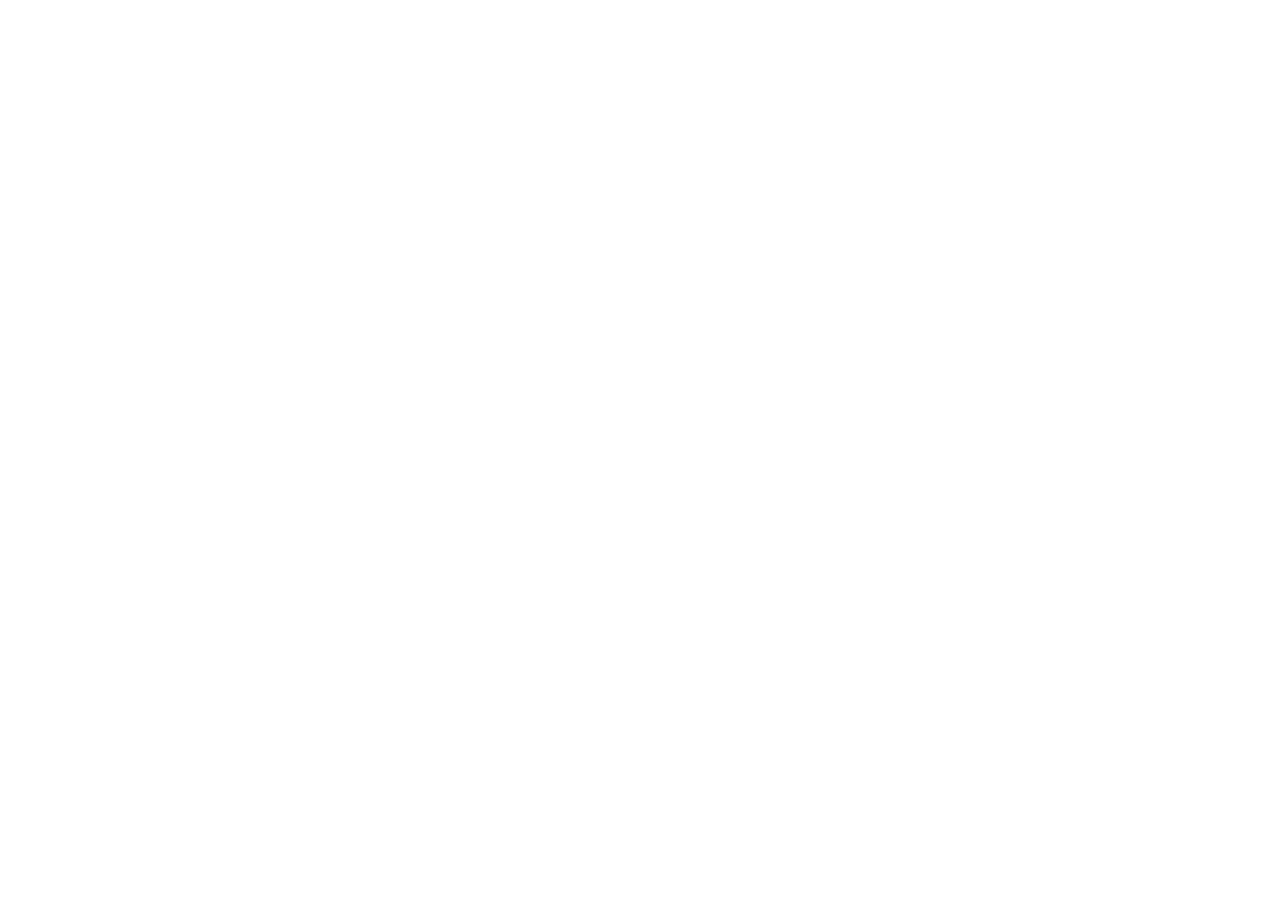
==== commit 150dfe2c: "Fix blank page: correct base to /nammatemple/" ====
--- a/index.html
+++ b/index.html
@@ -17,8 +17,8 @@
     <meta name="twitter:card" content="summary_large_image" />
     <meta name="twitter:site" content="@Lovable" />
     <meta name="twitter:image" content="https://lovable.dev/opengraph-image-p98pqg.png" />
-    <script type="module" crossorigin src="/assets/index-DcwFzH30.js"></script>
-    <link rel="stylesheet" crossorigin href="/assets/index-su-PblPm.css">
+    <script type="module" crossorigin src="/nammatemple/assets/index-BICi44tn.js"></script>
+    <link rel="stylesheet" crossorigin href="/nammatemple/assets/index-su-PblPm.css">
   </head>
 
   <body>
